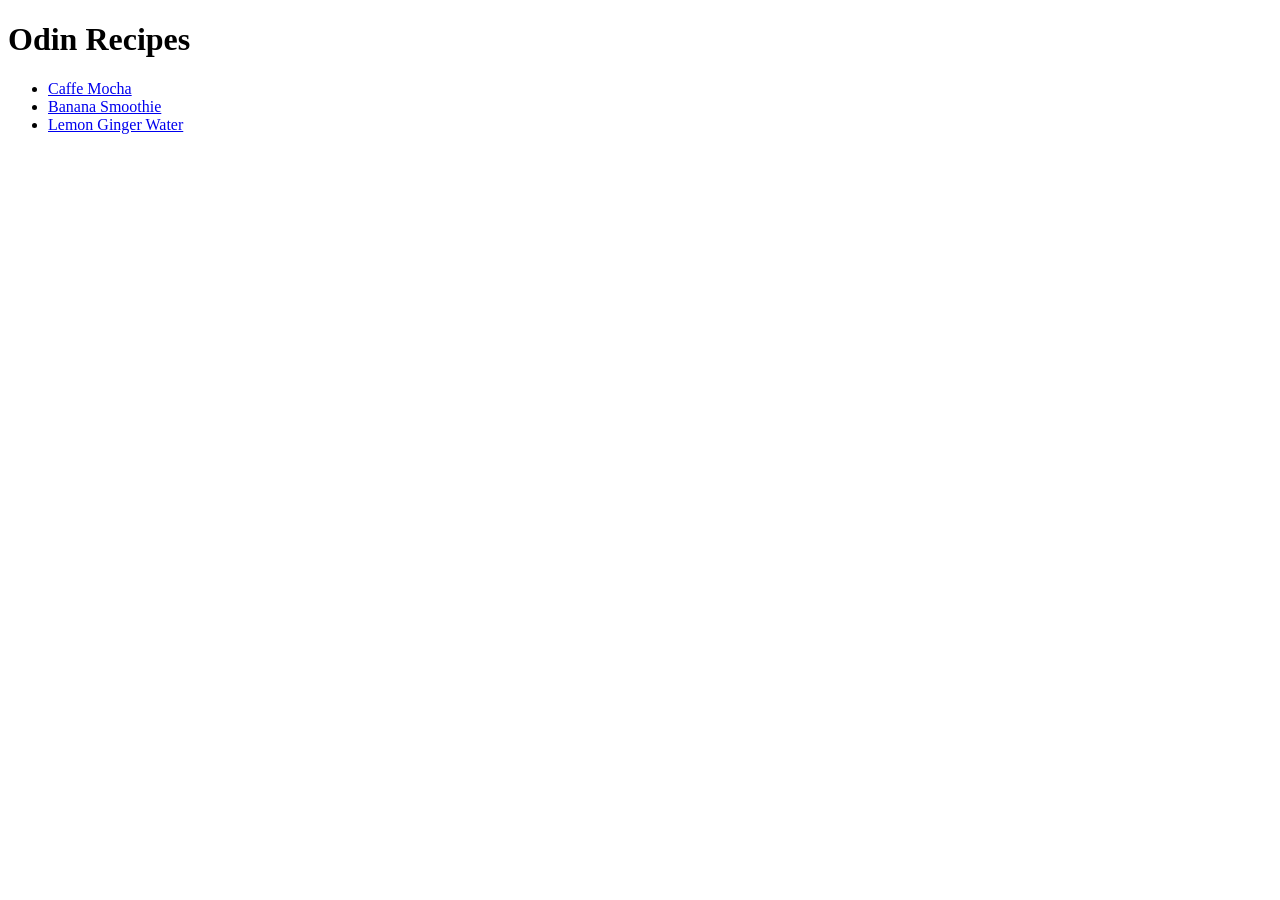
==== index.html @ b40a500c "Finish the project" ====
<!DOCTYPE html>
<html lang="en">
  <head>
    <meta charset="UTF-8" />
    <meta name="viewport" content="width=device-width, initial-scale=1.0" />
    <title>Odin Recipes</title>
  </head>
  <body>
    <h1>Odin Recipes</h1>
    <ul>
      <li><a href="recipes/mocha.html">Caffe Mocha</a></li>
      <li><a href="recipes/banana-smoothie.html">Banana Smoothie</a></li>
      <li><a href="recipes/lemon-ginger.html">Lemon Ginger Water</a></li>
    </ul>
  </body>
</html>
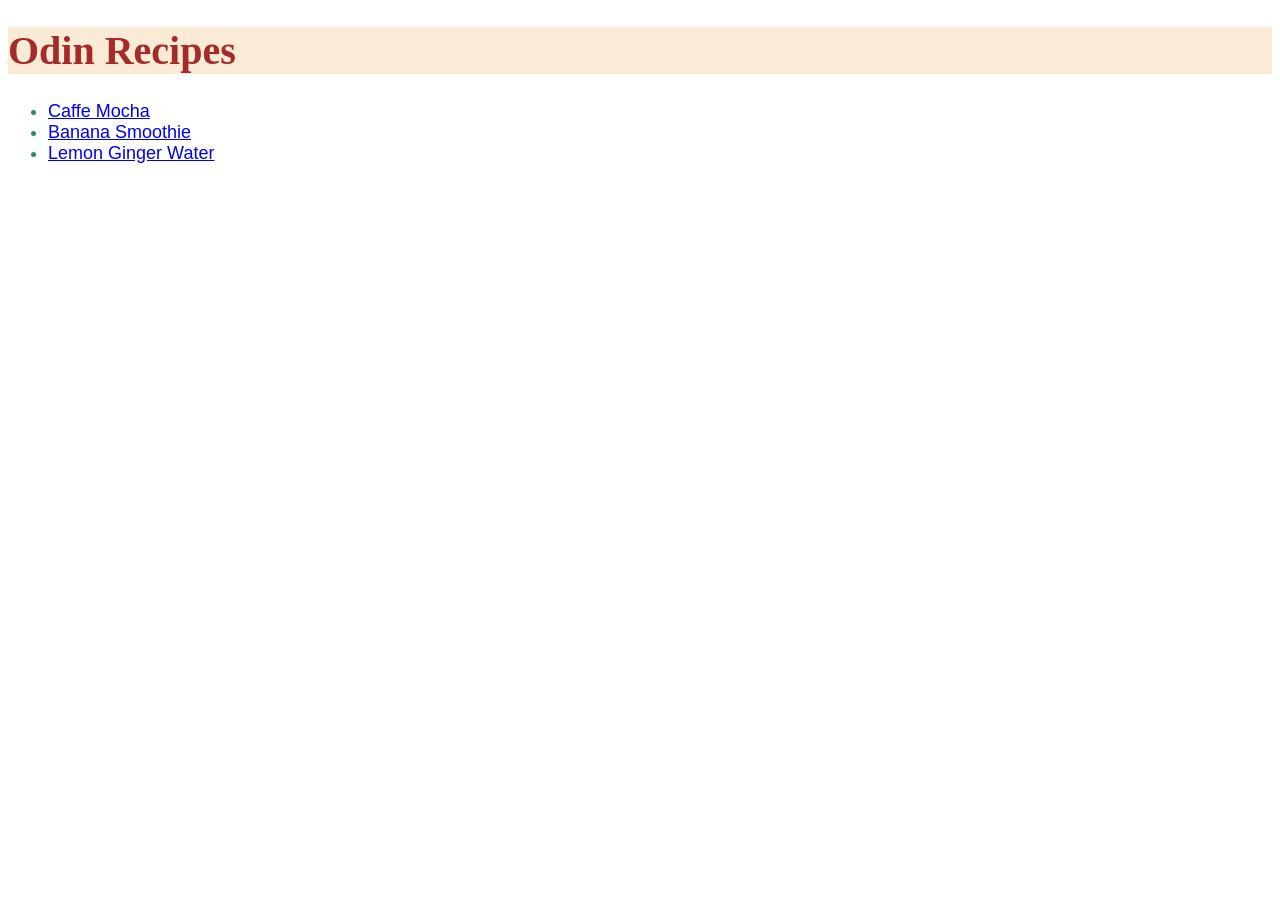
==== commit 7ae9c968: "Modify index and style files" ====
--- a/index.html
+++ b/index.html
@@ -4,6 +4,7 @@
     <meta charset="UTF-8" />
     <meta name="viewport" content="width=device-width, initial-scale=1.0" />
     <title>Odin Recipes</title>
+    <link rel="stylesheet" href="style.css">
   </head>
   <body>
     <h1>Odin Recipes</h1>
--- a/style.css
+++ b/style.css
@@ -0,0 +1,12 @@
+h1 {
+    font-family: Georgia, 'Times New Roman', Times, serif;
+    font-size: 40px;
+    color: brown;
+    background-color: antiquewhite;
+}
+
+li {
+    font-family: Arial, Helvetica, sans-serif;
+    font-size: 18px;
+    color: seagreen;
+}
